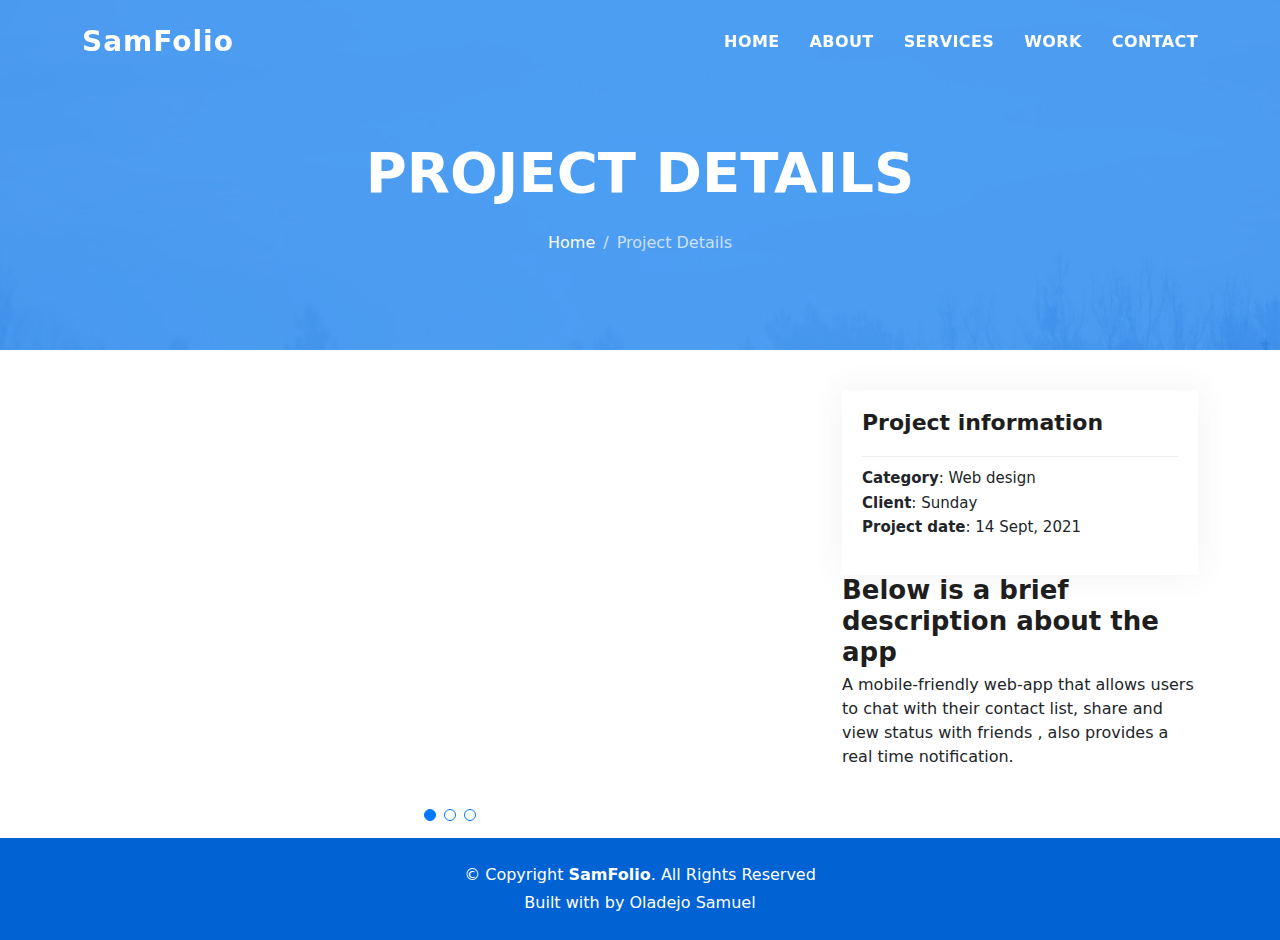
==== chat-details.html @ 6c1fff3c "initial commit" ====
<!DOCTYPE html>
<html lang="en">

<head>
  <meta charset="utf-8">
  <meta content="width=device-width, initial-scale=1.0" name="viewport">

  <title>Portfolio</title>
  <meta content="" name="description">
  <meta content="" name="keywords">

  <!-- Favicons -->
  <link href="assets/img/favicon.png" rel="icon">
  <link href="assets/img/apple-touch-icon.png" rel="apple-touch-icon">

  <!-- Vendor CSS Files -->
  <link href="assets/vendor/bootstrap/css/bootstrap.min.css" rel="stylesheet">
  <link href="assets/vendor/bootstrap-icons/bootstrap-icons.css" rel="stylesheet">
  <link href="assets/vendor/glightbox/css/glightbox.min.css" rel="stylesheet">
  <link href="assets/vendor/swiper/swiper-bundle.min.css" rel="stylesheet">

  <!-- Template Main CSS File -->
  <link href="assets/css/style.css" rel="stylesheet">
</head>

<body>

  <!-- ======= Header ======= -->
  <header id="header" class="fixed-top">
    <div class="container d-flex align-items-center justify-content-between">

      <h1 class="logo"><a href="index.html">SamFolio</a></h1>
      <!-- Uncomment below if you prefer to use an image logo -->
      <!-- <a href="index.html" class="logo"><img src="assets/img/logo.png" alt="" class="img-fluid"></a>-->

      <nav id="navbar" class="navbar">
        <ul>
          <li><a class="nav-link scrollto " href="#hero">Home</a></li>
          <li><a class="nav-link scrollto" href="#about">About</a></li>
          <li><a class="nav-link scrollto" href="#services">Services</a></li>
          <li><a class="nav-link scrollto " href="#work">Work</a></li>
          <li><a class="nav-link scrollto" href="#contact">Contact</a></li>
        </ul>
        <i class="bi bi-list mobile-nav-toggle"></i>
      </nav><!-- .navbar -->

    </div>
  </header><!-- End Header -->

  <div class="hero hero-single route bg-image" style="background-image: url(assets/img/overlay-bg.jpg)">
    <div class="overlay-mf"></div>
    <div class="hero-content display-table">
      <div class="table-cell">
        <div class="container">
          <h2 class="hero-title mb-4">Project Details</h2>
          <ol class="breadcrumb d-flex justify-content-center">
            <li class="breadcrumb-item">
              <a href="#">Home</a>
            </li>
            <li class="breadcrumb-item active">Project Details</li>
          </ol>
        </div>
      </div>
    </div>
  </div>

  <main id="main">

    <!-- ======= Portfolio Details Section ======= -->
    <section id="portfolio-details" class="portfolio-details">
      <div class="container">

        <div class="row gy-4">

          <div class="col-lg-8">
            <div class="portfolio-details-slider swiper">
              <div class="swiper-wrapper align-items-center">

                <div class="swiper-slide">
                  <img src="assets/img/portfolio/chatCont.jpg" class="check" alt="">
                </div>

                <div class="swiper-slide">
                  <img src="assets/img/portfolio/chatone.jpg" class="check" alt="">
                </div>

                <div class="swiper-slide">
                  <img src="assets/img/portfolio/chats.jpg" class="check" alt="">
                </div>
              </div>
              <div class="swiper-pagination"></div>
            </div>
          </div>

          <div class="col-lg-4">
            <div class="portfolio-info">
              <h3>Project information</h3>
              <ul>
                <li><strong>Category</strong>: Web design</li>
                <li><strong>Client</strong>: Sunday</li>
                <li><strong>Project date</strong>: 14 Sept, 2021</li>
              </ul>
            </div>
            <div class="portfolio-description">
              <h2>Below is a brief description about the app</h2>
              <p>
                A mobile-friendly web-app that allows users to chat with their contact list, share and view status with friends , also provides a real time notification. 
              </p>
            </div>
          </div>

        </div>

      </div>
    </section><!-- End Portfolio Details Section -->

  </main><!-- End #main -->

  <!-- ======= Footer ======= -->
  <footer>
    <div class="container">
      <div class="row">
        <div class="col-sm-12">
          <div class="copyright-box">
            <p class="copyright">&copy; Copyright <strong>SamFolio</strong>. All Rights Reserved</p>
            <div class="credits">
              
              Built with  <i class="fa fa-heart text-danger" aria-hidden="true"></i> by Oladejo Samuel</a>
            </div>
          </div>
        </div>
      </div>
    </div>
  </footer><!-- End  Footer -->

  <div id="preloader"></div>
  <a href="#" class="back-to-top d-flex align-items-center justify-content-center"><i class="bi bi-arrow-up-short"></i></a>

  <!-- Vendor JS Files -->
  <script src="assets/vendor/purecounter/purecounter.js"></script>
  <script src="assets/vendor/bootstrap/js/bootstrap.bundle.min.js"></script>
  <script src="assets/vendor/glightbox/js/glightbox.min.js"></script>
  <script src="assets/vendor/swiper/swiper-bundle.min.js"></script>
  <script src="assets/vendor/typed.js/typed.min.js"></script>

  <!-- Template Main JS File -->
  <script src="assets/js/main.js"></script>

</body>

</html>
---- assets/css/style.css ----
--------------------------------------------------------------*/
body {
  background-color: #f5f5f5;
  color: #4e4e4e;
}

h1,
h2,
h3,
h4,
h5,
h6 {
  color: #1e1e1e;
}

a {
  color: #1e1e1e;
  text-decoration: none;
  transition: all 0.5s ease-in-out;
}
a:hover {
  color: #0078ff;
  text-decoration: none;
  transition: all 0.5s ease-in-out;
}

.p-r {
  position: relative;
}

.color-a {
  text-decoration: none;
  color: #0078ff;
}

.color-d {
  color: #f5f5f5;
}

.color-text-a {
  text-decoration: none;
  color: #4e4e4e;
}

.box-shadow, .card-blog, .work-box, .service-box, .paralax-mf {
  box-shadow: 0 13px 8px -10px rgba(0, 0, 0, 0.1);
}

.box-shadow-a, .button:hover {
  text-decoration: none;
  box-shadow: 0 0 0 4px #cde1f8;
}

.display-5 {
  font-size: 2.5rem;
  font-weight: 300;
  line-height: 1.1;
}

.display-6 {
  font-size: 2rem;
  font-weight: 300;
  line-height: 1.1;
}

.avatar {
  width: 32px;
  height: 32px;
  margin-right: 4px;
  overflow: hidden;
}

.bg-image {
  background-repeat: no-repeat;
  background-attachment: fixed;
  background-size: cover;
  background-position: center center;
}
@media (max-width: 1024px) {
  .bg-image {
    background-attachment: scroll;
  }
}

.overlay-mf {
  background-color: #0078ff;
}

.overlay-mf {
  position: absolute;
  top: 0;
  left: 0px;
  padding: 0;
  height: 100%;
  width: 100%;
  opacity: 0.7;
}

.paralax-mf {
  position: relative;
  padding: 8rem 0;
}

.display-table {
  width: 100%;
  height: 100%;
  display: table;
}

.table-cell {
  display: table-cell;
  vertical-align: middle;
}

/*--/ Sections /--*/
.sect-4 {
  padding: 4rem 0;
}

.sect-pt4 {
  padding-top: 4rem;
}

.sect-mt4 {
  margin-top: 4rem;
}

/*--/ Title s /--*/
.title-s {
  font-weight: 600;
  color: #1e1e1e;
  font-size: 1.1rem;
}

/*--/ Title A /--*/
.title-box {
  margin-bottom: 4rem;
}

.title-a {
  text-decoration: none;
  font-size: 3rem;
  font-weight: bold;
  text-transform: uppercase;
}

.subtitle-a {
  text-decoration: none;
  color: #4e4e4e;
}

.line-mf {
  width: 40px;
  height: 5px;
  background-color: #0078ff;
  margin: 0 auto;
}

/*--/ Title Left /--*/
.title-box-2 {
  margin-bottom: 3rem;
}

.title-left {
  font-size: 2rem;
  position: relative;
}
.title-left:before {
  content: "";
  position: absolute;
  height: 3px;
  background-color: #0078ff;
  width: 100px;
  bottom: -12px;
}

/*------/ Box /------*/
.box-pl2 {
  padding-left: 2rem;
}

.box-shadow-full {
  padding: 3rem 1.25rem;
  position: relative;
  background-color: #fff;
  margin-bottom: 3rem;
  z-index: 2;
  box-shadow: 0 1px 1px 0 rgba(0, 0, 0, 0.06), 0 2px 5px 0 rgba(0, 0, 0, 0.2);
}
@media (min-width: 768px) {
  .box-shadow-full {
    padding: 3rem;
  }
}

/*------/ Socials /------*/
.socials {
  padding: 1.5rem 0;
}
.socials ul li {
  display: inline-block;
}
.socials .ico-circle {
  height: 40px;
  width: 40px;
  font-size: 1.2rem;
  border-radius: 50%;
  line-height: 1.6;
  margin: 0 15px 0 0;
  box-shadow: 0 0 0 3px #0078ff;
  transition: all 500ms ease;
}
.socials .ico-circle:hover {
  background-color: #0078ff;
  color: #fff;
  box-shadow: 0 0 0 3px #cde1f8;
  transition: all 500ms ease;
}

/*------/ Ul resect /------*/
.ul-resect, .widget-tags ul, .widget-sidebar .list-sidebar, .box-comments .list-comments, .blog-wrapper .post-meta ul, .list-ico, .socials ul {
  list-style: none;
  padding-left: 0;
  margin-bottom: 0;
}

.list-ico {
  line-height: 2;
}
.list-ico span {
  color: #0078ff;
  margin-right: 10px;
}

/*------/ Ico Circle /------*/
.ico-circle {
  height: 100px;
  width: 100px;
  font-size: 2rem;
  border-radius: 50%;
  line-height: 1.55;
  margin: 0 auto;
  text-align: center;
  box-shadow: 0 0 0 10px #0078ff;
  display: block;
}

/*------/ Owl Carousel /------*/
.owl-theme .owl-dots {
  text-align: center;
  margin-top: 18px;
}
.owl-theme .owl-dots .owl-dot {
  display: inline-block;
}
.owl-theme .owl-dots .owl-dot span {
  width: 18px;
  height: 7px;
  margin: 5px 5px;
  background: #cde1f8;
  border: 0px solid #cde1f8;
  display: block;
  transition: all 0.6s ease-in-out;
  cursor: pointer;
}
.owl-theme .owl-dots .owl-dot:hover span {
  background-color: #cde1f8;
}
.owl-theme .owl-dots .owl-dot.active span {
  background-color: #1B1B1B;
  width: 25px;
}

/*--/ Scrolltop s /--*/
.scrolltop-mf {
  position: relative;
  display: none;
}
.scrolltop-mf span {
  z-index: 999;
  position: fixed;
  width: 42px;
  height: 42px;
  background-color: #0078ff;
  opacity: 0.7;
  font-size: 1.6rem;
  line-height: 1.5;
  text-align: center;
  color: #fff;
  top: auto;
  left: auto;
  right: 30px;
  bottom: 50px;
  cursor: pointer;
  border-radius: 50%;
}

/*--------------------------------------------------------------
# Back to top button
--------------------------------------------------------------*/
.back-to-top {
  position: fixed;
  visibility: hidden;
  opacity: 0;
  right: 15px;
  bottom: 15px;
  z-index: 996;
  background: #0078ff;
  width: 40px;
  height: 40px;
  border-radius: 50px;
  transition: all 0.4s;
}
.back-to-top i {
  font-size: 28px;
  color: #fff;
  line-height: 0;
}
.back-to-top:hover {
  background: #298eff;
  color: #fff;
}
.back-to-top.active {
  visibility: visible;
  opacity: 1;
}

/*------/ Prelaoder /------*/
#preloader {
  position: fixed;
  top: 0;
  left: 0;
  right: 0;
  bottom: 0;
  z-index: 9999;
  overflow: hidden;
  background: #fff;
}

#preloader:before {
  content: "";
  position: fixed;
  top: calc(50% - 30px);
  left: calc(50% - 30px);
  border: 6px solid #f2f2f2;
  border-top: 6px solid #0078ff;
  border-radius: 50%;
  width: 60px;
  height: 60px;
  -webkit-animation: animate-preloader 1s linear infinite;
  animation: animate-preloader 1s linear infinite;
}

@-webkit-keyframes animate-preloader {
  0% {
    transform: rotate(0deg);
  }
  100% {
    transform: rotate(360deg);
  }
}

@keyframes animate-preloader {
  0% {
    transform: rotate(0deg);
  }
  100% {
    transform: rotate(360deg);
  }
}
/*------/ Button /------*/
.button {
  display: inline-block;
  padding: 0.3rem 0.6rem;
  text-align: center;
  vertical-align: middle;
  -webkit-user-select: none;
  -moz-user-select: none;
  user-select: none;
  font-size: 1rem;
  border-radius: 0.3rem;
  border: 1px solid transparent;
  transition: all 500ms ease;
  cursor: pointer;
}
.button:focus {
  outline: 0;
}
.button:hover {
  background-color: #0062d3;
  color: #fff;
  transition: all 500ms ease;
}

.button-a {
  text-decoration: none;
  background-color: #0078ff;
  color: #fff;
  border-color: #cde1f8;
}

.button-big {
  padding: 0.9rem 2.3rem;
  font-size: 1.2rem;
}

.button-rouded {
  border-radius: 5rem;
}

.btn-lg {
  padding: 0.5rem 1rem;
  font-size: 1.25rem;
  line-height: 1.5;
  border-radius: 0.3rem;
}

/*--------------------------------------------------------------
# Header
--------------------------------------------------------------*/
#header {
  transition: all 0.5s;
  z-index: 997;
  padding: 20px 0;
}
#header .logo {
  font-size: 28px;
  margin: 0;
  padding: 0;
  font-weight: 600;
  letter-spacing: 1px;
}
#header .logo a {
  color: #fff;
}
#header .logo img {
  max-height: 40px;
}
#header.header-scrolled {
  background: rgba(0, 0, 0, 0.9);
  padding: 12px 0;
}

/*--------------------------------------------------------------
# Navigation Menu
--------------------------------------------------------------*/
/**
* Desktop Navigation 
*/
.navbar {
  padding: 0;
}
.navbar ul {
  margin: 0;
  padding: 0;
  display: flex;
  list-style: none;
  align-items: center;
}
.navbar li {
  position: relative;
}
.navbar > ul > li {
  white-space: nowrap;
  padding: 10px 0 10px 30px;
}
.navbar a, .navbar a:focus {
  display: flex;
  align-items: center;
  justify-content: space-between;
  color: #fff;
  font-size: 16px;
  font-weight: 600;
  padding: 0;
  white-space: nowrap;
  transition: 0.3s;
  letter-spacing: 0.4px;
  position: relative;
  text-transform: uppercase;
}
.navbar a i, .navbar a:focus i {
  font-size: 12px;
  line-height: 0;
  margin-left: 5px;
}
.navbar > ul > li > a:before {
  content: "";
  position: absolute;
  width: 100%;
  height: 2px;
  bottom: -6px;
  left: 0;
  width: 0;
  background-color: #fff;
  visibility: hidden;
  transition: all 0.3s ease-in-out 0s;
}
.navbar a:hover:before, .navbar li:hover > a:before, .navbar .active:before {
  visibility: visible;
  width: 80%;
}
.navbar a:hover, .navbar .active, .navbar .active:focus, .navbar li:hover > a {
  color: #fff;
}
.navbar .dropdown ul {
  display: block;
  position: absolute;
  left: 30px;
  top: calc(100% + 30px);
  margin: 0;
  padding: 10px 0;
  z-index: 99;
  opacity: 0;
  visibility: hidden;
  background: #fff;
  box-shadow: 0px 0px 30px rgba(127, 137, 161, 0.25);
  transition: 0.3s;
}
.navbar .dropdown ul li {
  min-width: 200px;
}
.navbar .dropdown ul a {
  padding: 10px 20px;
  font-size: 14px;
  text-transform: none;
  color: #4e4e4e;
}
.navbar .dropdown ul a i {
  font-size: 12px;
}
.navbar .dropdown ul a:hover, .navbar .dropdown ul .active:hover, .navbar .dropdown ul li:hover > a {
  color: #0078ff;
}
.navbar .dropdown:hover > ul {
  opacity: 1;
  top: 100%;
  visibility: visible;
}
.navbar .dropdown .dropdown ul {
  top: 0;
  left: calc(100% - 30px);
  visibility: hidden;
}
.navbar .dropdown .dropdown:hover > ul {
  opacity: 1;
  top: 0;
  left: 100%;
  visibility: visible;
}
@media (max-width: 1366px) {
  .navbar .dropdown .dropdown ul {
    left: -90%;
  }
  .navbar .dropdown .dropdown:hover > ul {
    left: -100%;
  }
}

/**
* Mobile Navigation 
*/
.mobile-nav-toggle {
  color: #fff;
  font-size: 28px;
  cursor: pointer;
  display: none;
  line-height: 0;
  transition: 0.5s;
}

@media (max-width: 991px) {
  .mobile-nav-toggle {
    display: block;
  }

  .navbar ul {
    display: none;
  }
}
.navbar-mobile {
  position: fixed;
  overflow: hidden;
  top: 0;
  right: 0;
  left: 0;
  bottom: 0;
  background: rgba(78, 78, 78, 0.9);
  transition: 0.3s;
  z-index: 999;
}
.navbar-mobile .mobile-nav-toggle {
  position: absolute;
  top: 15px;
  right: 15px;
}
.navbar-mobile ul {
  display: block;
  position: absolute;
  top: 55px;
  right: 15px;
  bottom: 15px;
  left: 15px;
  padding: 10px 0;
  background-color: #fff;
  overflow-y: auto;
  transition: 0.3s;
}
.navbar-mobile > ul > li {
  padding: 0;
}
.navbar-mobile a:hover:before, .navbar-mobile li:hover > a:before, .navbar-mobile .active:before {
  visibility: hidden;
}
.navbar-mobile a, .navbar-mobile a:focus {
  padding: 10px 20px;
  font-size: 15px;
  color: #4e4e4e;
}
.navbar-mobile a:hover, .navbar-mobile .active, .navbar-mobile li:hover > a {
  color: #0078ff;
}
.navbar-mobile .getstarted, .navbar-mobile .getstarted:focus {
  margin: 15px;
}
.navbar-mobile .dropdown ul {
  position: static;
  display: none;
  margin: 10px 20px;
  padding: 10px 0;
  z-index: 99;
  opacity: 1;
  visibility: visible;
  background: #fff;
  box-shadow: 0px 0px 30px rgba(127, 137, 161, 0.25);
}
.navbar-mobile .dropdown ul li {
  min-width: 200px;
}
.navbar-mobile .dropdown ul a {
  padding: 10px 20px;
}
.navbar-mobile .dropdown ul a i {
  font-size: 12px;
}
.navbar-mobile .dropdown ul a:hover, .navbar-mobile .dropdown ul .active:hover, .navbar-mobile .dropdown ul li:hover > a {
  color: #0078ff;
}
.navbar-mobile .dropdown > .dropdown-active {
  display: block;
}

/*--------------------------------------------------------------
# Hero Section
--------------------------------------------------------------*/
.hero {
  height: 100vh;
  position: relative;
  color: #fff;
}
.hero .hero-content {
  text-align: center;
  position: absolute;
}
.hero .overlay-itro {
  background-color: rgba(0, 0, 0, 0.6);
  position: absolute;
  top: 0;
  left: 0px;
  padding: 0;
  height: 100%;
  width: 100%;
  opacity: 0.9;
}
.hero .hero-title {
  color: #fff;
  font-weight: 600;
  font-size: 3rem;
}
@media (min-width: 768px) {
  .hero .hero-title {
    font-size: 4.5rem;
  }
}
.hero .hero-subtitle {
  font-size: 1.5rem;
  font-weight: 600;
}
@media (min-width: 768px) {
  .hero .hero-subtitle {
    font-size: 2.5rem;
  }
}
.hero .text-slider-items {
  display: none;
}

.hero-single {
  height: 350px;
}
.hero-single .hero-content {
  margin-top: 30px;
}
.hero-single .hero-title {
  text-transform: uppercase;
  font-size: 3rem;
}
@media (min-width: 768px) {
  .hero-single .hero-title {
    font-size: 3.5rem;
  }
}
.hero-single .breadcrumb {
  background-color: transparent;
  color: #0078ff;
}
.hero-single .breadcrumb .breadcrumb-item:before {
  color: #cde1f8;
}
.hero-single .breadcrumb .breadcrumb-item.active {
  color: #cde1f8;
}
.hero-single .breadcrumb a {
  color: #fff;
}

/*--------------------------------------------------------------
# About
--------------------------------------------------------------*/
.about-mf .box-shadow-full {
  padding-top: 4rem;
  padding-bottom: 4rem;
}
.about-mf .about-img {
  margin-bottom: 2rem;
}
.about-mf .about-img img {
  margin-left: 10px;
}
@media (min-width: 767px) {
  .about-mf .box-pl2 {
    margin-top: 3rem;
    padding-left: 0rem;
  }
}

.skill-mf span {
  color: #4e4e4e;
}
.skill-mf .progress {
  background-color: #cde1f8;
  margin: 0.5rem 0 1.2rem 0;
  border-radius: 0;
  height: 0.7rem;
}
.skill-mf .progress .progress-bar {
  height: 0.7rem;
  background-color: #0078ff;
}

/*--------------------------------------------------------------
# Services
--------------------------------------------------------------*/
.service-box {
  background-color: #fff;
  padding: 2.5rem 1.3rem;
  border-radius: 1rem;
  margin-bottom: 3rem;
  text-align: center;
}
.service-box:hover .ico-circle {
  transition: all 500ms ease;
  color: #fff;
  background-color: #0078ff;
  box-shadow: 0 0 0 10px #cde1f8;
}
.service-box .service-ico {
  margin-bottom: 1rem;
  color: #1e1e1e;
}
.service-box .ico-circle {
  transition: all 500ms ease;
  display: inline-flex;
  align-items: center;
  justify-content: center;
}
.service-box .ico-circle i {
  line-height: 0;
  font-size: 40px;
}
.service-box .s-title {
  font-size: 1.4rem;
  text-transform: uppercase;
  text-align: center;
  padding: 0.4rem 0;
}
.service-box .s-description {
  color: #4e4e4e;
}

/*--------------------------------------------------------------
# Counter
--------------------------------------------------------------*/
.counter-box {
  color: #fff;
  text-align: center;
}
@media (min-width: 577px) {
  .counter-box {
    margin-bottom: 1.8rem;
  }
}

.counter-ico {
  margin-bottom: 1rem;
}
.counter-ico .ico-circle {
  height: 60px;
  width: 60px;
  line-height: 1.5;
  box-shadow: 0 0 0 10px #cde1f8;
}

.counter-num .counter {
  font-size: 2rem;
  margin-bottom: 0;
}

/*--------------------------------------------------------------
# Portfolio
--------------------------------------------------------------*/
.work-box {
  margin-bottom: 3rem;
  -webkit-backface-visibility: hidden;
  backface-visibility: hidden;
  background-color: #fff;
}
.work-box:hover img {
  transform: scale(1.3);
}

.work-img {
  display: block;
  overflow: hidden;
}
.work-img img {
  transition: all 1s;
}

.work-content {
  padding: 2rem 3% 1rem 4%;
}
.work-content .w-more {
  color: #4e4e4e;
  font-size: 0.8rem;
}
.work-content .w-more .w-ctegory {
  color: #0078ff;
}
.work-content .w-like {
  font-size: 2.5rem;
  color: #0078ff;
  float: right;
}
.work-content .w-like a {
  color: #0078ff;
}
.work-content .w-like .num-like {
  font-size: 0.7rem;
}

.w-title {
  font-size: 1.2rem;
}

/*--------------------------------------------------------------
# Portfolio Details
--------------------------------------------------------------*/
.portfolio-details {
  padding-top: 40px;
}
.portfolio-details .portfolio-details-slider img {
  width: 100%;
}
.portfolio-details .portfolio-details-slider .swiper-pagination {
  margin-top: 10px;
  position: relative;
}
.portfolio-details .portfolio-details-slider .swiper-pagination .swiper-pagination-bullet {
  width: 12px;
  height: 12px;
  background-color: #fff;
  opacity: 1;
  border: 1px solid #0078ff;
}
.portfolio-details .portfolio-details-slider .swiper-pagination .swiper-pagination-bullet-active {
  background-color: #0078ff;
}
.portfolio-details .portfolio-info {
  padding: 20px;
  box-shadow: 0px 0 30px rgba(78, 78, 78, 0.08);
}
.portfolio-details .portfolio-info h3 {
  font-size: 22px;
  font-weight: 700;
  margin-bottom: 10px;
  padding-bottom: 20px;
  border-bottom: 1px solid #eee;
}
.portfolio-details .portfolio-info ul {
  list-style: none;
  padding: 0;
  font-size: 15px;
}
.portfolio-details .portfolio-info ul li + li {
  margin-top: 2px;
}
.portfolio-details .portfolio-description {
  padding-top: 0px;
}
.portfolio-details .portfolio-description h2 {
  font-size: 26px;
  font-weight: 700;
  margin-bottom: 5px;
}
.portfolio-details .portfolio-description p {
  padding: 0;
}

/*--------------------------------------------------------------
# Testimonials
--------------------------------------------------------------*/
.testimonial-box {
  color: #fff;
  text-align: center;
}
.testimonial-box .author-test {
  margin-top: 1rem;
}
.testimonial-box .author-test img {
  margin: 0 auto;
}
.testimonial-box .author {
  color: #fff;
  text-transform: uppercase;
  font-weight: 600;
  margin: 1rem 0;
  display: block;
  font-size: 1.4rem;
}
.testimonial-box .comit {
  font-size: 2rem;
  color: #0078ff;
  background-color: #fff;
  width: 52px;
  height: 52px;
  display: block;
  margin: 0 auto;
  border-radius: 50%;
  line-height: 1.6;
}
@media (min-width: 768px) {
  .testimonial-box .description {
    padding: 0 5rem;
  }
}
@media (min-width: 992px) {
  .testimonial-box .description {
    padding: 0 8rem;
  }
}
@media (min-width: 1200px) {
  .testimonial-box .description {
    padding: 0 13rem;
  }
}

.swiper-pagination {
  margin-top: 20px;
  position: relative;
}
.swiper-pagination .swiper-pagination-bullet {
  width: 12px;
  height: 12px;
  background-color: rgba(255, 255, 255, 0.4);
  opacity: 1;
}
.swiper-pagination .swiper-pagination-bullet-active {
  background-color: #fff;
}

/*--------------------------------------------------------------
# Contact
--------------------------------------------------------------*/
.footer-paralax {
  padding: 4rem 0 0 0;
}

.contact-mf {
  margin-top: 4rem;
}
@media (min-width: 767px) {
  .contact-mf .box-pl2 {
    margin-top: 3rem;
    padding-left: 0rem;
  }
}

.php-email-form .error-message {
  display: none;
  color: #fff;
  background: #ed3c0d;
  text-align: center;
  padding: 15px;
  font-weight: 600;
}
.php-email-form .sent-message {
  display: none;
  color: #fff;
  background: #18d26e;
  text-align: center;
  padding: 15px;
  font-weight: 600;
}
.php-email-form .loading {
  display: none;
  background: #fff;
  text-align: center;
  padding: 15px;
}
.php-email-form .loading:before {
  content: "";
  display: inline-block;
  border-radius: 50%;
  width: 24px;
  height: 24px;
  margin: 0 10px -6px 0;
  border: 3px solid #18d26e;
  border-top-color: #eee;
  -webkit-animation: animate-loading 1s linear infinite;
  animation: animate-loading 1s linear infinite;
}
.php-email-form input, .php-email-form textarea {
  border-radius: 0;
  box-shadow: none;
  font-size: 14px;
}
.php-email-form input:focus, .php-email-form textarea:focus {
  border-color: #0078ff;
}
.php-email-form input {
  padding: 10px 15px;
}
.php-email-form textarea {
  padding: 12px 15px;
  margin-bottom: 0;
}
.php-email-form button[type=submit] {
  background: #0078ff;
  border: 0;
  padding: 10px 24px;
  color: #fff;
  transition: 0.4s;
}
.php-email-form button[type=submit]:hover {
  background: #3393ff;
}

@-webkit-keyframes animate-loading {
  0% {
    transform: rotate(0deg);
  }
  100% {
    transform: rotate(360deg);
  }
}

@keyframes animate-loading {
  0% {
    transform: rotate(0deg);
  }
  100% {
    transform: rotate(360deg);
  }
}
/*--------------------------------------------------------------
# Blog
--------------------------------------------------------------*/
@media (min-width: 767px) {
  .card-blog {
    margin-bottom: 3rem;
  }
}
.card-blog .card-body {
  position: relative;
}
.card-blog .card-category-box {
  position: absolute;
  text-align: center;
  top: -16px;
  left: 15px;
  right: 15px;
  line-height: 25px;
  overflow: hidden;
}
.card-blog .card-category {
  display: inline-block;
  color: #fff;
  padding: 0 15px 5px;
  overflow: hidden;
  background-color: #0078ff;
  border-radius: 4px;
}
.card-blog .card-category .category {
  color: #fff;
  display: inline-block;
  text-transform: uppercase;
  font-size: 0.7rem;
  letter-spacing: 0.1px;
  margin-bottom: 0;
}
.card-blog .card-title {
  font-size: 1.3rem;
  margin-top: 0.6rem;
}
.card-blog .card-description {
  color: #4e4e4e;
}
.card-blog .post-author {
  display: inline-block;
}
.card-blog .post-date {
  color: #4e4e4e;
  display: inline-block;
  float: right;
}

/*--------------------------------------------------------------
# Blog Single
--------------------------------------------------------------*/
.post-box,
.form-comments,
.box-comments,
.widget-sidebar {
  padding: 2rem;
  background-color: #fff;
  margin-bottom: 3rem;
}
@media (min-width: 768px) {
  .post-box,
.form-comments,
.box-comments,
.widget-sidebar {
    padding: 3rem;
  }
}

.blog-wrapper .article-title {
  font-size: 1.5rem;
}
@media (min-width: 768px) {
  .blog-wrapper .article-title {
    font-size: 1.9rem;
  }
}
.blog-wrapper .post-meta {
  margin: 1rem 0;
}
.blog-wrapper .post-meta ul {
  border-left: 4px solid #0078ff;
  margin-top: 1rem;
}
.blog-wrapper .post-meta ul li {
  display: inline-block;
  margin-left: 15px;
}
.blog-wrapper .post-meta ul a {
  color: #0078ff;
}
.blog-wrapper .post-meta ul span {
  color: #1e1e1e;
}
.blog-wrapper .blockquote {
  border-left: 4px solid #0078ff;
  padding: 18px;
  font-style: italic;
}

/*------/ Comments /------*/
.box-comments .list-comments li {
  padding-bottom: 40px;
}
.box-comments .list-comments .comment-avatar {
  display: table-cell;
  vertical-align: top;
}
.box-comments .list-comments .comment-avatar img {
  width: 80px;
  height: 80px;
}
.box-comments .list-comments .comment-author {
  font-size: 1.3rem;
}
@media (min-width: 768px) {
  .box-comments .list-comments .comment-author {
    font-size: 1.5rem;
  }
}
.box-comments .list-comments .comment-details {
  display: table-cell;
  vertical-align: top;
  padding-left: 25px;
}
.box-comments .list-comments a {
  color: #0078ff;
}
.box-comments .list-comments span {
  color: #1e1e1e;
  font-style: italic;
}
.box-comments .comment-children {
  margin-left: 40px;
}

/*------/ Sidebar /------*/
.widget-sidebar .sidebar-title {
  font-size: 1.6rem;
  font-weight: 600;
  border-left: 5px solid #0078ff;
  padding-left: 15px;
  text-transform: uppercase;
  margin-bottom: 1.5rem;
}
.widget-sidebar .list-sidebar li {
  position: relative;
  padding: 6px 0 6px 24px;
}
.widget-sidebar .list-sidebar li:before {
  position: absolute;
  content: "";
  width: 10px;
  height: 1px;
  left: 0;
  background-color: #0078ff;
  top: 20px;
}

.sidebar-search input {
  background-color: #fff;
  border-radius: 0;
  transition: all 0.5s ease-in-out;
}
.sidebar-search .btn-search {
  background-color: #0078ff;
  border-color: #0078ff;
  border-radius: 0;
  padding-left: 20px;
  padding-right: 20px;
}

.widget-tags ul li {
  display: inline-block;
  background-color: #0078ff;
  padding: 0.2rem 0.6rem;
  margin-bottom: 0.5rem;
  border-radius: 15px;
}
.widget-tags ul li a {
  color: #fff;
}

/*--------------------------------------------------------------
# Footer
--------------------------------------------------------------*/
footer {
  text-align: center;
  color: #fff;
  padding: 25px 0;
  background: #0062d3;
}
footer .copyright {
  margin-bottom: 0.3rem;
}
footer .credits {
  margin-bottom: 0;
}
footer .credits a {
  color: #fff;
}
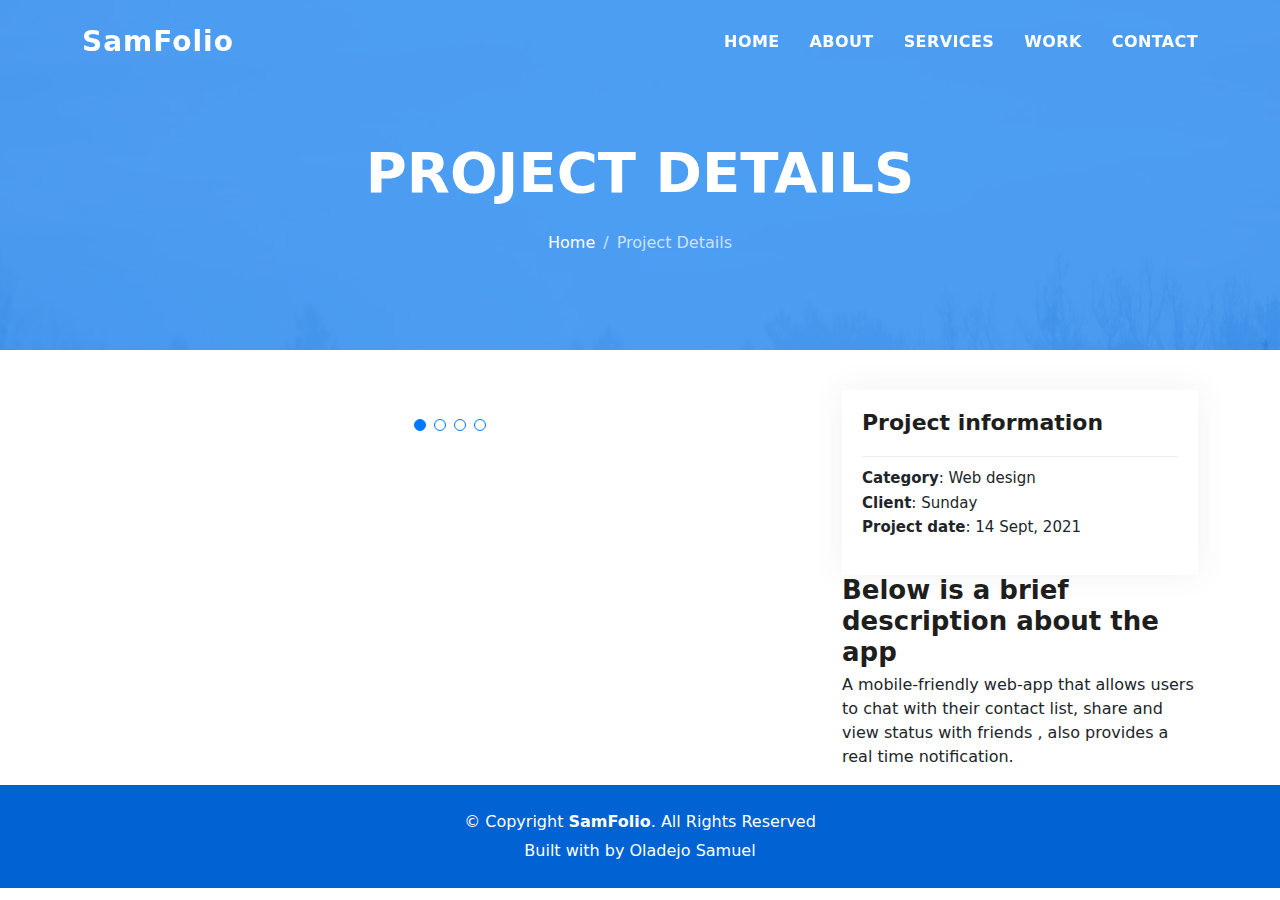
==== commit 648b6c33: "added more images" ====
--- a/chat-details.html
+++ b/chat-details.html
@@ -77,15 +77,18 @@
               <div class="swiper-wrapper align-items-center">
 
                 <div class="swiper-slide">
-                  <img src="assets/img/portfolio/chatCont.jpg" class="check" alt="">
+                  <img src="assets/img/portfolio/chatCont.png" class="check" alt="">
                 </div>
 
                 <div class="swiper-slide">
-                  <img src="assets/img/portfolio/chatone.jpg" class="check" alt="">
+                  <img src="assets/img/portfolio/chatone.png" class="check" alt="">
                 </div>
 
                 <div class="swiper-slide">
-                  <img src="assets/img/portfolio/chats.jpg" class="check" alt="">
+                  <img src="assets/img/portfolio/chats.png" class="check" alt="">
+                </div>
+                   <div class="swiper-slide">
+                  <img src="assets/img/portfolio/chat.png" class="check" alt="">
                 </div>
               </div>
               <div class="swiper-pagination"></div>
